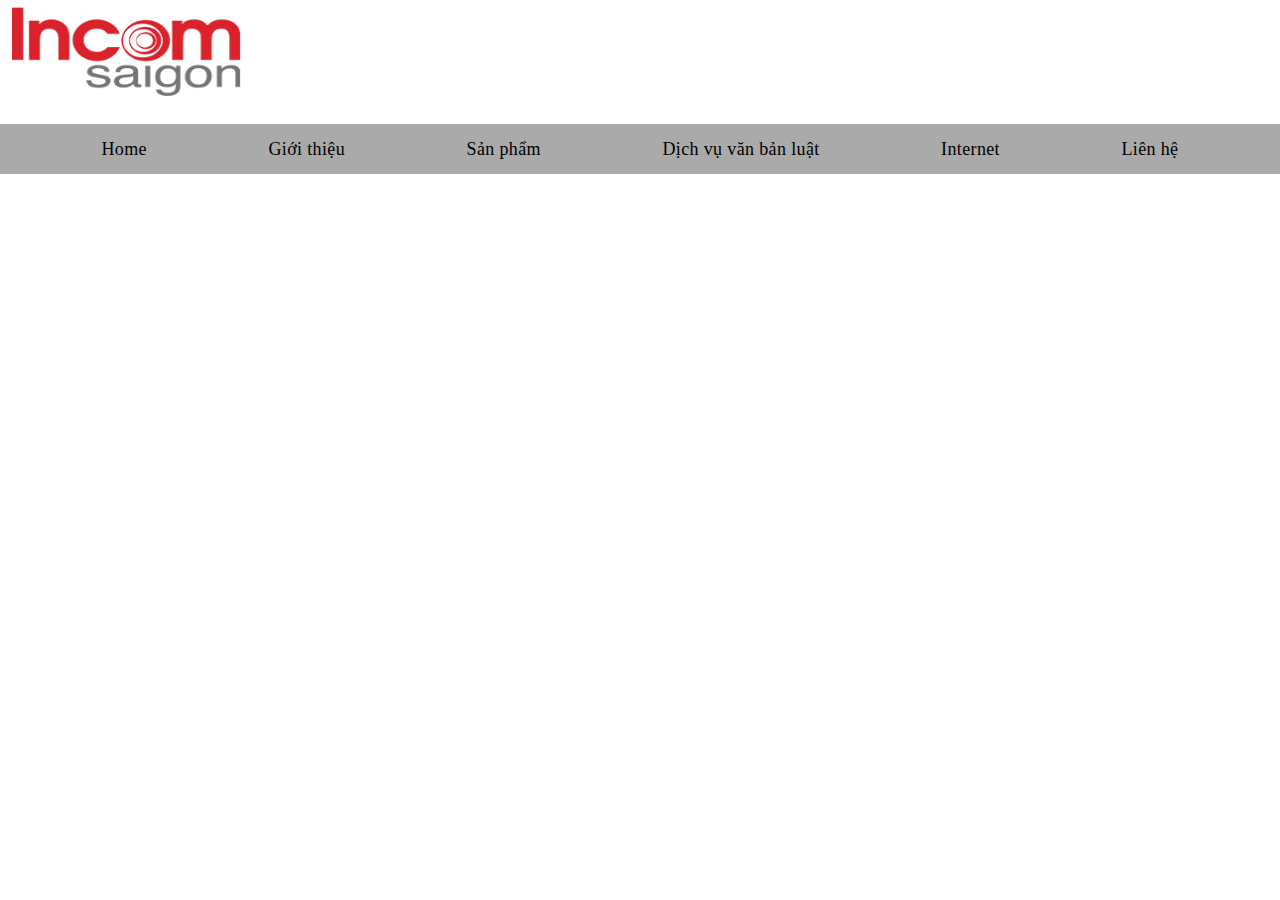
==== index.html @ 7bd3b19c "first commit" ====
<!DOCTYPE html>
<html lang="en">
<head>
    <meta charset="UTF-8">
    <meta name="viewport" content="width=device-width, initial-scale=1.0">
    <title>Main Page</title>
    <link rel="stylesheet" href="main.css">

</head>
<body>
    <header class='header-container'>
        <div class="logo">
            <img src="logo.png" alt="Nature" class="w3-hover-opacity" width="250px" height="100px">
        </div>
        <div class="nav-bar">
            <ul class="list-controller">
                <li class="controller-item">Home</li>
                <li class="controller-item">Giới thiệu</li>
                <li class="controller-item">Sản phẩm</li>
                <li class="controller-item">Dịch vụ văn bản luật</li>
                <li class="controller-item">Internet</li>
                <li class="controller-item">Liên hệ</li>
            </ul>
        </div>
    </header>
    
    <main class="main-page-container">
        
    </main>

    <footer>

    </footer>
</body>
</html>
---- main.css ----
* {
    margin: 0;
    padding: 0;
    box-sizing: border-box;
  }

.container-login {
    background-color: #bdeaff;
    max-width: 560px;
    margin: 64px auto;
    padding: 38px 32px;
    border-radius: 32px;
    text-align: center;
}

h1 {
    margin-bottom: 38px;
    font-size: 45px;
}

.container-login input,

.btn {
    display: inline-block;
    width: 100%;
    max-width: 528px;
    padding: 19.2px;
    font-size: 22.4px;
    border-radius: 8px;
    border: 1px solid #777;
    margin-bottom: 28.8px;
}

.btn-sumbit {
    background-color: #00b7ff;
    color: #fff;
}

.container-login label {
    display: inline-block;
    font-size: 22.4px;
    color: #555;
    margin-bottom: 12.8px;
}

a {
    text-decoration: none;
}

.link {
    display: inline-block;
    font-size: 22.4px;
    color: #db0303;
    margin-bottom: 32px;
    margin-left: 12.8px;
}

.face {
    background-color: #1a77f2;
    color: #fff;
    margin-top: 32px;
    background-image: url('facebook.svg');
    background-repeat: no-repeat;
    background-size: 35px;
    background-position: 3px;
}

.google {
    color: #555;
    background-image: url('google.svg');
    background-repeat: no-repeat;
    background-size: 35px;
    background-position: 3px;
}

.line {
    display: inline-block;
    border-bottom: solid 1px #aaa;
    width: 42%;
}

.center {
    color: #777;
    margin: 0 12 8px;
    font-size: 22.4px;
}

#header,
#wrapper {
    margin-bottom: 10px;
}

.background-wrapper {
    background: url('anhbia.jpg');
    background-size: cover;
    background-position: center;
    padding: 10px;
}

div.a {
    text-align: center;
}

img.w3-hover-opacity {
    max-width: 100%; /* Đảm bảo logo không vượt quá chiều rộng màn hình */
    max-height: 50%; /* Đảm bảo logo không vượt quá chiều cao màn hình */
    margin-bottom: 20px; /* Thêm khoảng cách dưới logo */
}

.nav-bar {
    width: 100%;
    height: 50px;
    position: fixed;
    background-color: #aaa;
    .list-controller {
        display: flex;
        flex-direction: row;
        list-style-type: none;
        justify-content: space-evenly;
        height: 100%;
        align-items: center;
        .controller-item {
            padding: 10px 20px;
            font-size: 18px;
            letter-spacing: 0.02em;
            line-height: 21px
        }
        .controller-item:hover {
            background-color: #777;
            border-radius: 10px;
            color: #eeee;
            cursor: pointer;
            transition: ease 0.5s ;
        }
    }
}
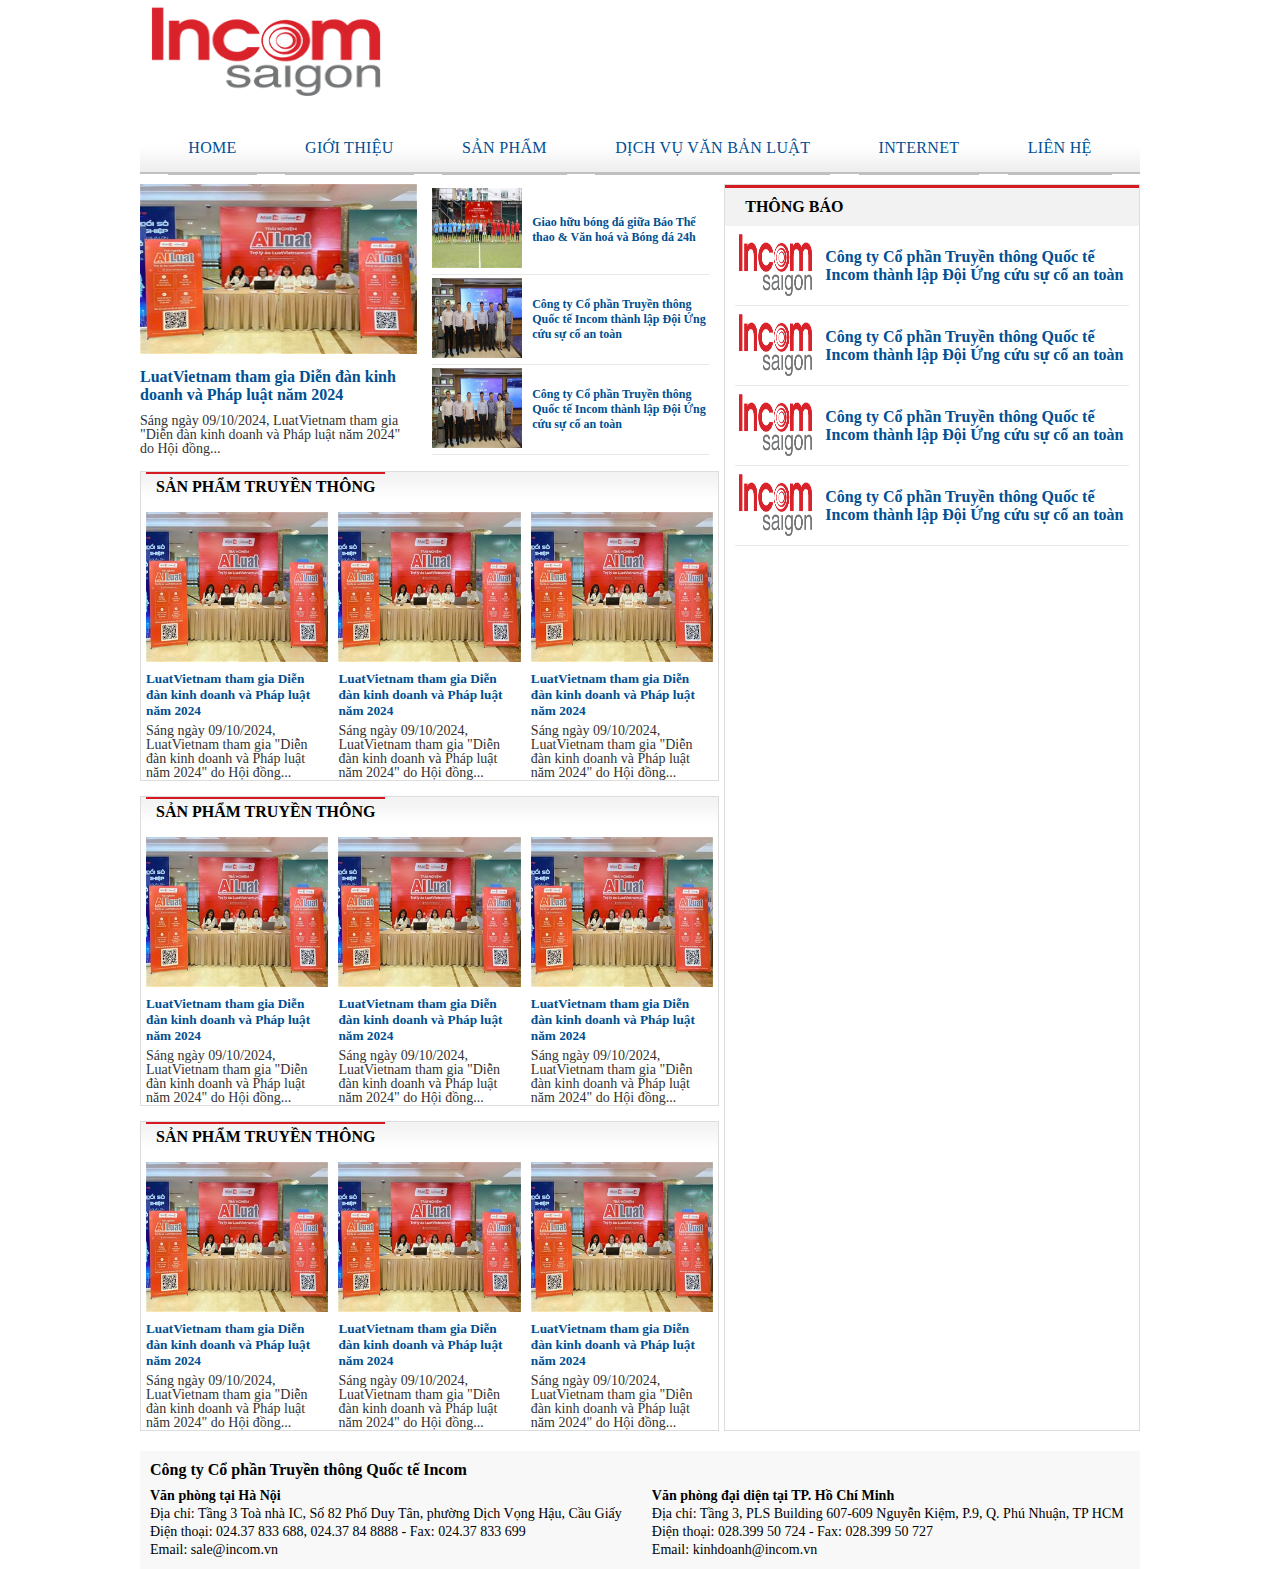
==== commit 0b78f17f: "index page" ====
--- a/index.html
+++ b/index.html
@@ -1,5 +1,6 @@
 <!DOCTYPE html>
 <html lang="en">
+
 <head>
     <meta charset="UTF-8">
     <meta name="viewport" content="width=device-width, initial-scale=1.0">
@@ -7,29 +8,328 @@
     <link rel="stylesheet" href="main.css">
 
 </head>
+
 <body>
-    <header class='header-container'>
-        <div class="logo">
-            <img src="logo.png" alt="Nature" class="w3-hover-opacity" width="250px" height="100px">
-        </div>
-        <div class="nav-bar">
-            <ul class="list-controller">
-                <li class="controller-item">Home</li>
-                <li class="controller-item">Giới thiệu</li>
-                <li class="controller-item">Sản phẩm</li>
-                <li class="controller-item">Dịch vụ văn bản luật</li>
-                <li class="controller-item">Internet</li>
-                <li class="controller-item">Liên hệ</li>
-            </ul>
-        </div>
-    </header>
-    
-    <main class="main-page-container">
-        
-    </main>
-
-    <footer>
-
-    </footer>
+    <div class="content-1000">
+        <header class='header-container'>
+            <div class="logo">
+                <img src="logo.png" alt="Nature" class="w3-hover-opacity" width="250px" height="100px">
+            </div>
+            <div class="nav-bar">
+                <ul class="list-controller">
+                    <li class="controller-item">Home</li>
+                    <li class="controller-item">Giới thiệu</li>
+                    <li class="controller-item">Sản phẩm</li>
+                    <li class="controller-item">Dịch vụ văn bản luật</li>
+                    <li class="controller-item">Internet</li>
+                    <li class="controller-item">Liên hệ</li>
+                </ul>
+            </div>
+        </header>
+
+        <main class="main-page-container">
+            <div class="d-flex col-gap-5px">
+                <div class="main-page-content col-7">
+                    <div class="news d-flex col-gap-5px">
+                        <div class="news-main col-6">
+                            <a href="#">
+                                <div class="news-main-img">
+                                    <img src="thamgialuat.jpg" alt="thamgialuat">
+                                </div>
+                                <div class="news-main-title">
+                                    <h4>LuatVietnam tham gia Diễn đàn kinh doanh và Pháp luật năm 2024</h4>
+                                </div>
+                                <div class="news-main-content">
+                                    <p>Sáng ngày 09/10/2024, LuatVietnam tham gia "Diễn đàn kinh doanh và Pháp luật năm
+                                        2024" do Hội đồng...</p>
+                                </div>
+                            </a>
+                        </div>
+
+                        <div class="news-sub-list col-6">
+                            <a href="#">
+                                <div class="news-sub-item">
+                                    <div class="ns-img-item">
+                                        <img src="B1.jpg" alt="Nature">
+                                    </div>
+                                    <div class="ns-content-item">
+                                        <p>Giao hữu bóng đá giữa Báo Thể thao & Văn hoá và Bóng đá 24h</p>
+                                    </div>
+                                </div>
+                            </a>
+
+                            <a href="#">
+                                <div class="news-sub-item">
+                                    <div class="ns-img-item">
+                                        <img src="LVNvsPLX.jpg" alt="Nature">
+                                    </div>
+                                    <div class="ns-content-item">
+                                        <p>Công ty Cổ phần Truyền thông Quốc tế Incom thành lập Đội Ứng cứu sự cố an
+                                            toàn</p>
+                                    </div>
+                                </div>
+                            </a>
+
+                            <a href="#">
+                                <div class="news-sub-item">
+                                    <div class="ns-img-item">
+                                        <img src="LVNvsPLX.jpg" alt="Nature">
+                                    </div>
+                                    <div class="ns-content-item">
+                                        <p>Công ty Cổ phần Truyền thông Quốc tế Incom thành lập Đội Ứng cứu sự cố an
+                                            toàn</p>
+                                    </div>
+                                </div>
+                            </a>
+                        </div>
+                    </div>
+
+                    <div class="product bg-section section-container mb-15">
+                        <div class="section-title">
+                            <h4>Sản Phẩm Truyền Thông</h4>
+                        </div>
+                        <div class="section-content-list">
+                            <a href="#">
+                                <div class="section-content-item">
+                                    <div class="sc-item-img">
+                                        <img src="thamgialuat.jpg" alt="thamgialuat">
+                                    </div>
+                                    <div class="sc-item-title">
+                                        <h5>LuatVietnam tham gia Diễn đàn kinh doanh và Pháp luật năm 2024</h5>
+                                    </div>
+                                    <div class="sc-item-content">
+                                        <p>Sáng ngày 09/10/2024, LuatVietnam tham gia "Diễn đàn kinh doanh và Pháp luật
+                                            năm
+                                            2024" do Hội đồng...</p>
+                                    </div>
+                                </div>
+                            </a>
+
+                            <a href="#">
+                                <div class="section-content-item">
+                                    <div class="sc-item-img">
+                                        <img src="thamgialuat.jpg" alt="thamgialuat">
+                                    </div>
+                                    <div class="sc-item-title">
+                                        <h5>LuatVietnam tham gia Diễn đàn kinh doanh và Pháp luật năm 2024</h5>
+                                    </div>
+                                    <div class="sc-item-content">
+                                        <p>Sáng ngày 09/10/2024, LuatVietnam tham gia "Diễn đàn kinh doanh và Pháp luật
+                                            năm
+                                            2024" do Hội đồng...</p>
+                                    </div>
+                                </div>
+                            </a>
+
+                            <a href="#">
+                                <div class="section-content-item">
+                                    <div class="sc-item-img">
+                                        <img src="thamgialuat.jpg" alt="thamgialuat">
+                                    </div>
+                                    <div class="sc-item-title">
+                                        <h5>LuatVietnam tham gia Diễn đàn kinh doanh và Pháp luật năm 2024</h5>
+                                    </div>
+                                    <div class="sc-item-content">
+                                        <p>Sáng ngày 09/10/2024, LuatVietnam tham gia "Diễn đàn kinh doanh và Pháp luật
+                                            năm
+                                            2024" do Hội đồng...</p>
+                                    </div>
+                                </div>
+                            </a>
+
+                        </div>
+                    </div>
+
+                    <div class="product bg-section section-container mb-15">
+                        <div class="section-title">
+                            <h4>Sản Phẩm Truyền Thông</h4>
+                        </div>
+                        <div class="section-content-list">
+                            <a href="#">
+                                <div class="section-content-item">
+                                    <div class="sc-item-img">
+                                        <img src="thamgialuat.jpg" alt="thamgialuat">
+                                    </div>
+                                    <div class="sc-item-title">
+                                        <h5>LuatVietnam tham gia Diễn đàn kinh doanh và Pháp luật năm 2024</h5>
+                                    </div>
+                                    <div class="sc-item-content">
+                                        <p>Sáng ngày 09/10/2024, LuatVietnam tham gia "Diễn đàn kinh doanh và Pháp luật
+                                            năm
+                                            2024" do Hội đồng...</p>
+                                    </div>
+                                </div>
+                            </a>
+
+                            <a href="#">
+                                <div class="section-content-item">
+                                    <div class="sc-item-img">
+                                        <img src="thamgialuat.jpg" alt="thamgialuat">
+                                    </div>
+                                    <div class="sc-item-title">
+                                        <h5>LuatVietnam tham gia Diễn đàn kinh doanh và Pháp luật năm 2024</h5>
+                                    </div>
+                                    <div class="sc-item-content">
+                                        <p>Sáng ngày 09/10/2024, LuatVietnam tham gia "Diễn đàn kinh doanh và Pháp luật
+                                            năm
+                                            2024" do Hội đồng...</p>
+                                    </div>
+                                </div>
+                            </a>
+
+                            <a href="#">
+                                <div class="section-content-item">
+                                    <div class="sc-item-img">
+                                        <img src="thamgialuat.jpg" alt="thamgialuat">
+                                    </div>
+                                    <div class="sc-item-title">
+                                        <h5>LuatVietnam tham gia Diễn đàn kinh doanh và Pháp luật năm 2024</h5>
+                                    </div>
+                                    <div class="sc-item-content">
+                                        <p>Sáng ngày 09/10/2024, LuatVietnam tham gia "Diễn đàn kinh doanh và Pháp luật
+                                            năm
+                                            2024" do Hội đồng...</p>
+                                    </div>
+                                </div>
+                            </a>
+
+                        </div>
+                    </div>
+
+                    <div class="product bg-section section-container">
+                        <div class="section-title">
+                            <h4>Sản Phẩm Truyền Thông</h4>
+                        </div>
+                        <div class="section-content-list">
+                            <a href="#">
+                                <div class="section-content-item">
+                                    <div class="sc-item-img">
+                                        <img src="thamgialuat.jpg" alt="thamgialuat">
+                                    </div>
+                                    <div class="sc-item-title">
+                                        <h5>LuatVietnam tham gia Diễn đàn kinh doanh và Pháp luật năm 2024</h5>
+                                    </div>
+                                    <div class="sc-item-content">
+                                        <p>Sáng ngày 09/10/2024, LuatVietnam tham gia "Diễn đàn kinh doanh và Pháp luật
+                                            năm
+                                            2024" do Hội đồng...</p>
+                                    </div>
+                                </div>
+                            </a>
+
+                            <a href="#">
+                                <div class="section-content-item">
+                                    <div class="sc-item-img">
+                                        <img src="thamgialuat.jpg" alt="thamgialuat">
+                                    </div>
+                                    <div class="sc-item-title">
+                                        <h5>LuatVietnam tham gia Diễn đàn kinh doanh và Pháp luật năm 2024</h5>
+                                    </div>
+                                    <div class="sc-item-content">
+                                        <p>Sáng ngày 09/10/2024, LuatVietnam tham gia "Diễn đàn kinh doanh và Pháp luật
+                                            năm
+                                            2024" do Hội đồng...</p>
+                                    </div>
+                                </div>
+                            </a>
+
+                            <a href="#">
+                                <div class="section-content-item">
+                                    <div class="sc-item-img">
+                                        <img src="thamgialuat.jpg" alt="thamgialuat">
+                                    </div>
+                                    <div class="sc-item-title">
+                                        <h5>LuatVietnam tham gia Diễn đàn kinh doanh và Pháp luật năm 2024</h5>
+                                    </div>
+                                    <div class="sc-item-content">
+                                        <p>Sáng ngày 09/10/2024, LuatVietnam tham gia "Diễn đàn kinh doanh và Pháp luật
+                                            năm
+                                            2024" do Hội đồng...</p>
+                                    </div>
+                                </div>
+                            </a>
+
+                        </div>
+                    </div>
+                </div>
+                <div class="announcement col-5">
+                    <div class="announcement-title">
+                        <h4>Thông báo</h4>
+                    </div>
+
+                    <div class="announcement-list">
+                        <a href="#">
+                            <div class="announcement-item">
+                                <div class="a-img-item">
+                                    <img src="logo.png" alt="Nature">
+                                </div>
+                                <div class="a-content-item">
+                                    <p>Công ty Cổ phần Truyền thông Quốc tế Incom thành lập Đội Ứng cứu sự cố an toàn
+                                    </p>
+                                </div>
+                            </div>
+                        </a>
+
+                        <a href="#">
+                            <div class="announcement-item">
+                                <div class="a-img-item">
+                                    <img src="logo.png" alt="Nature">
+                                </div>
+                                <div class="a-content-item">
+                                    <p>Công ty Cổ phần Truyền thông Quốc tế Incom thành lập Đội Ứng cứu sự cố an toàn
+                                    </p>
+                                </div>
+                            </div>
+                        </a>
+
+                        <a href="#">
+                            <div class="announcement-item">
+                                <div class="a-img-item">
+                                    <img src="logo.png" alt="Nature">
+                                </div>
+                                <div class="a-content-item">
+                                    <p>Công ty Cổ phần Truyền thông Quốc tế Incom thành lập Đội Ứng cứu sự cố an toàn
+                                    </p>
+                                </div>
+                            </div>
+                        </a>
+
+                        <a href="#">
+                            <div class="announcement-item">
+                                <div class="a-img-item">
+                                    <img src="logo.png" alt="Nature">
+                                </div>
+                                <div class="a-content-item">
+                                    <p>Công ty Cổ phần Truyền thông Quốc tế Incom thành lập Đội Ứng cứu sự cố an toàn
+                                    </p>
+                                </div>
+                            </div>
+                        </a>
+                    </div>
+                </div>
+
+            </div>
+
+        </main>
+
+        <footer class="footer-container">
+            <h4 class="company-title">Công ty Cổ phần Truyền thông Quốc tế Incom</h4>
+            <div class="address-container">
+                <div class="address-left">
+                    <h4 class="address-title">Văn phòng tại Hà Nội</h4>
+                    <p>Địa chỉ: Tầng 3 Toà nhà IC, Số 82 Phố Duy Tân, phường Dịch Vọng Hậu, Cầu Giấy</p>
+                    <p>Điện thoại: 024.37 833 688, 024.37 84 8888 - Fax: 024.37 833 699</p>
+                    <p>Email: sale@incom.vn</p>
+                </div>
+                <div class="address-right">
+                    <h4 class="address-title">Văn phòng đại diện tại TP. Hồ Chí Minh</h4>
+                    <p>Địa chỉ: Tầng 3, PLS Building 607-609 Nguyễn Kiệm, P.9, Q. Phú Nhuận, TP HCM</p>
+                    <p>Điện thoại: 028.399 50 724 - Fax: 028.399 50 727</p>
+                    <p>Email: kinhdoanh@incom.vn</p>
+                </div>
+            </div>
+        </footer>
+    </div>
 </body>
+
 </html>--- a/main.css
+++ b/main.css
@@ -110,8 +110,8 @@
 .nav-bar {
     width: 100%;
     height: 50px;
-    position: fixed;
-    background-color: #aaa;
+    background: url('./bg-menutop.png') repeat-x bottom;
+    
     .list-controller {
         display: flex;
         flex-direction: row;
@@ -119,18 +119,192 @@
         justify-content: space-evenly;
         height: 100%;
         align-items: center;
+        border-bottom: solid 2px #c0c0c0;
         .controller-item {
-            padding: 10px 20px;
-            font-size: 18px;
+            padding: 15px 20px;
             letter-spacing: 0.02em;
-            line-height: 21px
+            line-height: 21px;        
+            text-transform: uppercase;
+            color: #004f92;
+            border-bottom: solid 2px #c0c0c0;
+            font-weight: 6000
+
         }
         .controller-item:hover {
-            background-color: #777;
-            border-radius: 10px;
-            color: #eeee;
+            color: #d71921;
+            border-bottom: solid 2px #d71921;
             cursor: pointer;
             transition: ease 0.5s ;
         }
     }
+}
+.content-1000 {
+    width: 1000px;
+    margin: auto;
+}
+.footer-container {
+    background-color: #f8f8f8;
+    padding: 10px;
+    .company-title {
+        margin-bottom: 8px;
+    }
+    .address-container {
+        width: 100%;
+        display: flex;
+        flex-direction: row;
+        column-gap: 30px;
+        font-size: 14px;
+        line-height: 18px;
+    }
+}
+.main-page-container {
+    margin-top: 10px;
+    margin-bottom: 20px;
+    .main-page-content {
+        .news {
+            align-items: center;
+            margin-bottom: 15px;
+            .news-main {
+                display: flex;
+                flex-direction: column;
+                row-gap: 10px;
+                .news-main-img img {
+                    width: 100%;
+                    height: 170px;
+                }
+                .news-main-title {
+                    color: #004f92;
+                    margin: 10px 0;
+                }
+                .news-main-title:hover {
+                    color: #d71921;
+                }
+                .news-main-content {
+                    color: #333333;
+                    font-size: 14px;
+                    line-height: 14px;
+                }
+            }
+
+            .news-sub-list {
+                margin: 0 10px;
+                .news-sub-item {
+                    border-bottom: 1px solid #e8e8e8 ;
+                    padding: 8px 0;
+                    display: flex;
+                    height: 90px;
+                    align-items: center;
+                    .ns-img-item img{
+                        width: 90px;
+                        height: 80px;
+                    }
+                    .ns-content-item {
+                        margin-left: 10px;
+                        color: #004f92;
+                        font-weight: 600;
+                        font-size: 12px;
+                    }
+                    .ns-content-item:hover {
+                        color: #d71921;
+                    }
+                }
+            }
+        }
+        .bg-section {
+            background: url('./bg-catalogy.png') repeat-x top;
+            width: 100%;
+            border: 1px solid #ddd;
+        }
+        .section-container {
+            .section-title {
+                text-transform: uppercase;
+                height: 40px;
+            }
+            .section-title h4 {
+                border-top: 2px solid #d71921;
+                width: fit-content;
+                line-height: 25px;
+                padding-left: 10px ;
+                padding-right: 10px ;
+                margin-left: 5px;
+            }
+
+            .section-content-list {
+                display: flex;
+                column-gap: 10px;
+                margin-left: 5px;
+                margin-right: 5px;
+                .section-content-item {
+                    display: flex;
+                    flex-direction: column;
+                    .sc-item-img img {
+                        width: 100%;
+                        height: 150px;
+                    }
+                    .sc-item-title {
+                        color: #004f92;
+                        margin: 5px 0;
+                    }
+                    .sc-item-title:hover {
+                        color: #d71921;
+                    }
+                    .sc-item-content {
+                        color: #333333;
+                        font-size: 14px;
+                        line-height: 14px;
+                    }
+                }
+            }
+        }
+    }
+    .announcement {
+        width: 100%;
+        border: 1px solid #ddd;
+        .announcement-title {
+            background-color: #f2f2f2;
+            border-top: 3px solid #d71921;
+            text-transform: uppercase;
+            padding: 10px 20px;
+        }
+        .announcement-list {
+            margin: 0 10px;
+            .announcement-item {
+                border-bottom: 1px solid #e8e8e8 ;
+                padding: 8px 0;
+                display: flex;
+                height: 80px;
+                align-items: center;
+                .a-img-item img{
+                    width: 80px;
+                    height: 70px;
+                }
+                .a-content-item {
+                    margin-left: 10px;
+                    color: #004f92;
+                    font-weight: 600;
+                }
+                .a-content-item:hover {
+                    color: #d71921;
+                }
+            }
+        }
+    }
+}
+.d-flex {
+    display: flex;
+}
+.col-7 {
+    flex: 7;
+}
+.col-5 {
+    flex: 5;
+}
+.col-6 {
+    flex: 6;
+}
+.col-gap-5px {
+    column-gap: 5px;
+}
+.mb-15 {
+    margin-bottom: 15px;
 }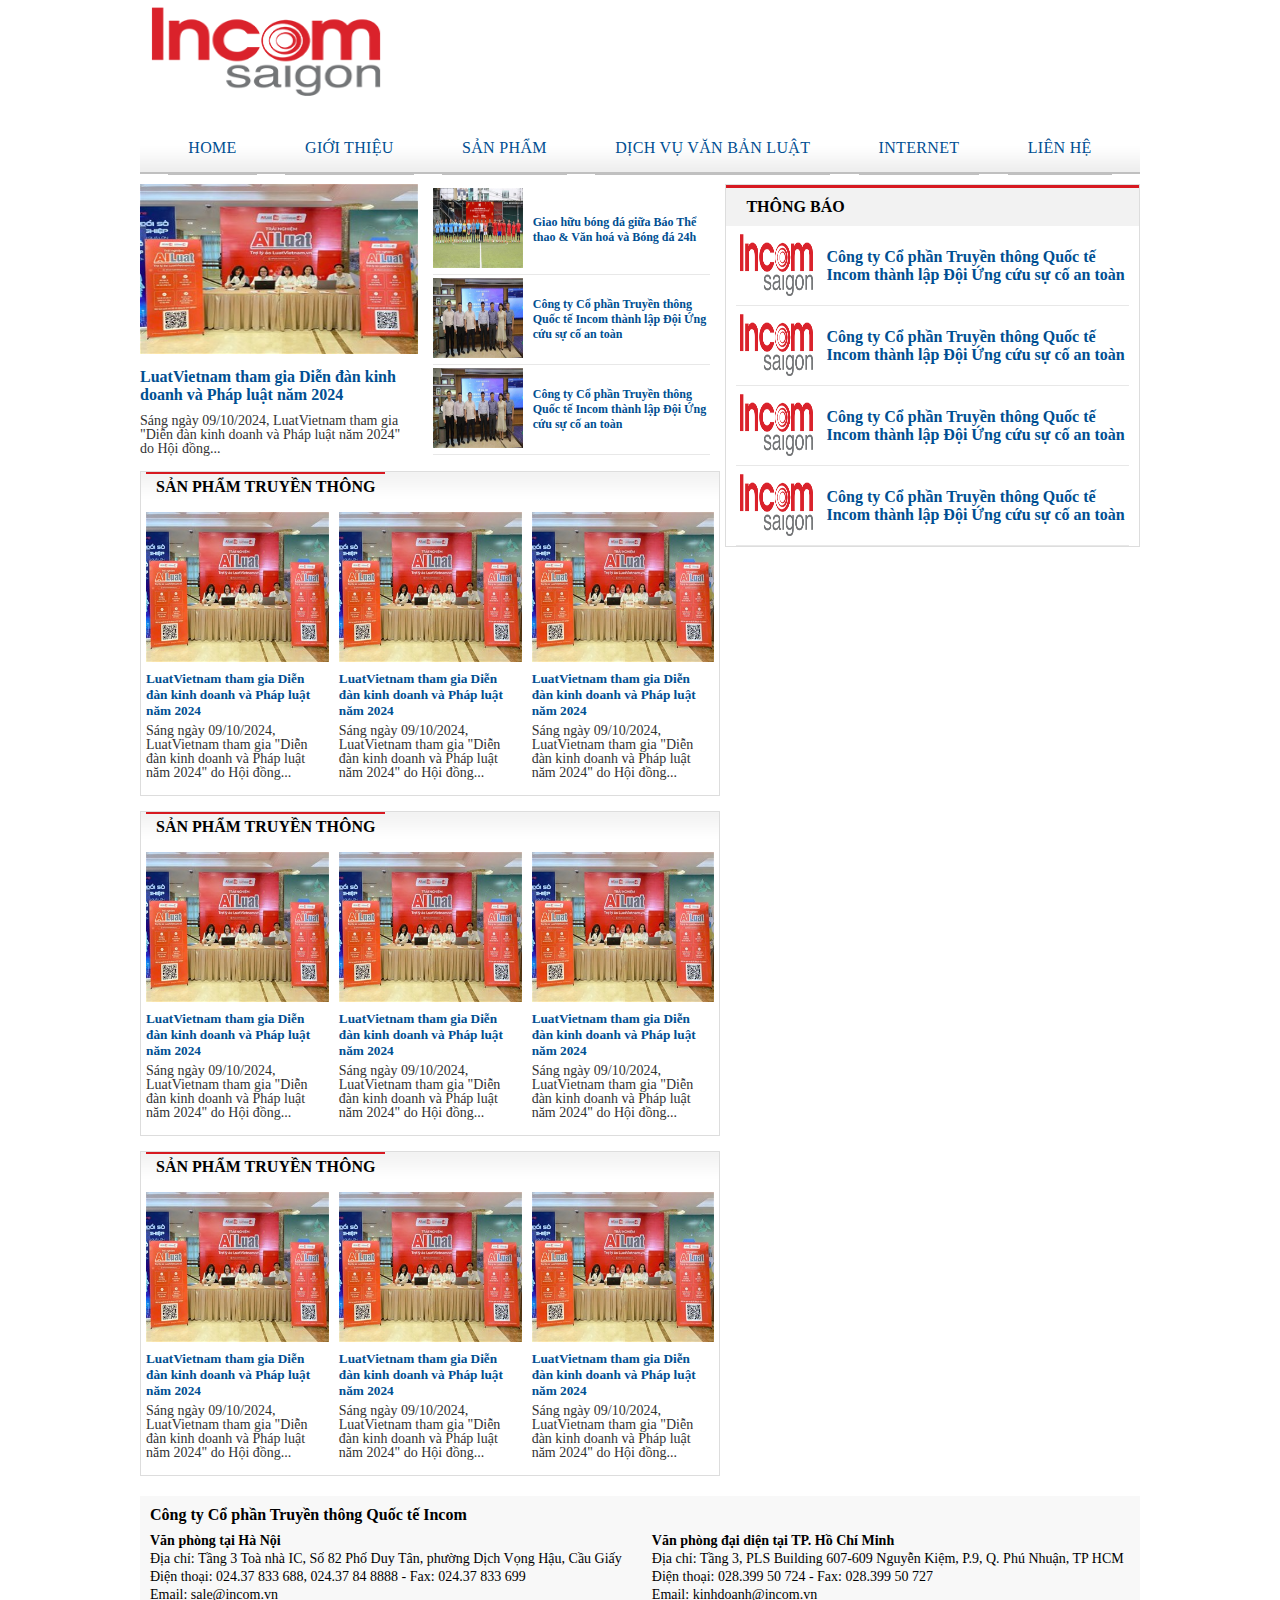
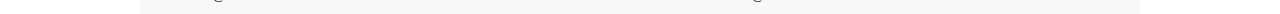
==== commit 06d71ca7: "cart" ====
--- a/index.html
+++ b/index.html
@@ -29,285 +29,288 @@
 
         <main class="main-page-container">
             <div class="d-flex col-gap-5px">
-                <div class="main-page-content col-7">
-                    <div class="news d-flex col-gap-5px">
-                        <div class="news-main col-6">
+                <div class="col-7">
+                    <div class="main-page-content">
+                        <div class="news d-flex col-gap-5px">
+                            <div class="news-main col-6">
+                                <a href="#">
+                                    <div class="news-main-img">
+                                        <img src="thamgialuat.jpg" alt="thamgialuat">
+                                    </div>
+                                    <div class="news-main-title">
+                                        <h4>LuatVietnam tham gia Diễn đàn kinh doanh và Pháp luật năm 2024</h4>
+                                    </div>
+                                    <div class="news-main-content">
+                                        <p>Sáng ngày 09/10/2024, LuatVietnam tham gia "Diễn đàn kinh doanh và Pháp luật năm
+                                            2024" do Hội đồng...</p>
+                                    </div>
+                                </a>
+                            </div>
+    
+                            <div class="news-sub-list col-6">
+                                <a href="#">
+                                    <div class="news-sub-item">
+                                        <div class="ns-img-item">
+                                            <img src="B1.jpg" alt="Nature">
+                                        </div>
+                                        <div class="ns-content-item">
+                                            <p>Giao hữu bóng đá giữa Báo Thể thao & Văn hoá và Bóng đá 24h</p>
+                                        </div>
+                                    </div>
+                                </a>
+    
+                                <a href="#">
+                                    <div class="news-sub-item">
+                                        <div class="ns-img-item">
+                                            <img src="LVNvsPLX.jpg" alt="Nature">
+                                        </div>
+                                        <div class="ns-content-item">
+                                            <p>Công ty Cổ phần Truyền thông Quốc tế Incom thành lập Đội Ứng cứu sự cố an
+                                                toàn</p>
+                                        </div>
+                                    </div>
+                                </a>
+    
+                                <a href="#">
+                                    <div class="news-sub-item">
+                                        <div class="ns-img-item">
+                                            <img src="LVNvsPLX.jpg" alt="Nature">
+                                        </div>
+                                        <div class="ns-content-item">
+                                            <p>Công ty Cổ phần Truyền thông Quốc tế Incom thành lập Đội Ứng cứu sự cố an
+                                                toàn</p>
+                                        </div>
+                                    </div>
+                                </a>
+                            </div>
+                        </div>
+    
+                        <div class="product bg-section section-container mb-15">
+                            <div class="section-title">
+                                <h4>Sản Phẩm Truyền Thông</h4>
+                            </div>
+                            <div class="section-content-list">
+                                <a href="#">
+                                    <div class="section-content-item">
+                                        <div class="sc-item-img">
+                                            <img src="thamgialuat.jpg" alt="thamgialuat">
+                                        </div>
+                                        <div class="sc-item-title">
+                                            <h5>LuatVietnam tham gia Diễn đàn kinh doanh và Pháp luật năm 2024</h5>
+                                        </div>
+                                        <div class="sc-item-content">
+                                            <p>Sáng ngày 09/10/2024, LuatVietnam tham gia "Diễn đàn kinh doanh và Pháp luật
+                                                năm
+                                                2024" do Hội đồng...</p>
+                                        </div>
+                                    </div>
+                                </a>
+    
+                                <a href="#">
+                                    <div class="section-content-item">
+                                        <div class="sc-item-img">
+                                            <img src="thamgialuat.jpg" alt="thamgialuat">
+                                        </div>
+                                        <div class="sc-item-title">
+                                            <h5>LuatVietnam tham gia Diễn đàn kinh doanh và Pháp luật năm 2024</h5>
+                                        </div>
+                                        <div class="sc-item-content">
+                                            <p>Sáng ngày 09/10/2024, LuatVietnam tham gia "Diễn đàn kinh doanh và Pháp luật
+                                                năm
+                                                2024" do Hội đồng...</p>
+                                        </div>
+                                    </div>
+                                </a>
+    
+                                <a href="#">
+                                    <div class="section-content-item">
+                                        <div class="sc-item-img">
+                                            <img src="thamgialuat.jpg" alt="thamgialuat">
+                                        </div>
+                                        <div class="sc-item-title">
+                                            <h5>LuatVietnam tham gia Diễn đàn kinh doanh và Pháp luật năm 2024</h5>
+                                        </div>
+                                        <div class="sc-item-content">
+                                            <p>Sáng ngày 09/10/2024, LuatVietnam tham gia "Diễn đàn kinh doanh và Pháp luật
+                                                năm
+                                                2024" do Hội đồng...</p>
+                                        </div>
+                                    </div>
+                                </a>
+    
+                            </div>
+                        </div>
+    
+                        <div class="product bg-section section-container mb-15">
+                            <div class="section-title">
+                                <h4>Sản Phẩm Truyền Thông</h4>
+                            </div>
+                            <div class="section-content-list">
+                                <a href="#">
+                                    <div class="section-content-item">
+                                        <div class="sc-item-img">
+                                            <img src="thamgialuat.jpg" alt="thamgialuat">
+                                        </div>
+                                        <div class="sc-item-title">
+                                            <h5>LuatVietnam tham gia Diễn đàn kinh doanh và Pháp luật năm 2024</h5>
+                                        </div>
+                                        <div class="sc-item-content">
+                                            <p>Sáng ngày 09/10/2024, LuatVietnam tham gia "Diễn đàn kinh doanh và Pháp luật
+                                                năm
+                                                2024" do Hội đồng...</p>
+                                        </div>
+                                    </div>
+                                </a>
+    
+                                <a href="#">
+                                    <div class="section-content-item">
+                                        <div class="sc-item-img">
+                                            <img src="thamgialuat.jpg" alt="thamgialuat">
+                                        </div>
+                                        <div class="sc-item-title">
+                                            <h5>LuatVietnam tham gia Diễn đàn kinh doanh và Pháp luật năm 2024</h5>
+                                        </div>
+                                        <div class="sc-item-content">
+                                            <p>Sáng ngày 09/10/2024, LuatVietnam tham gia "Diễn đàn kinh doanh và Pháp luật
+                                                năm
+                                                2024" do Hội đồng...</p>
+                                        </div>
+                                    </div>
+                                </a>
+    
+                                <a href="#">
+                                    <div class="section-content-item">
+                                        <div class="sc-item-img">
+                                            <img src="thamgialuat.jpg" alt="thamgialuat">
+                                        </div>
+                                        <div class="sc-item-title">
+                                            <h5>LuatVietnam tham gia Diễn đàn kinh doanh và Pháp luật năm 2024</h5>
+                                        </div>
+                                        <div class="sc-item-content">
+                                            <p>Sáng ngày 09/10/2024, LuatVietnam tham gia "Diễn đàn kinh doanh và Pháp luật
+                                                năm
+                                                2024" do Hội đồng...</p>
+                                        </div>
+                                    </div>
+                                </a>
+    
+                            </div>
+                        </div>
+    
+                        <div class="product bg-section section-container">
+                            <div class="section-title">
+                                <h4>Sản Phẩm Truyền Thông</h4>
+                            </div>
+                            <div class="section-content-list">
+                                <a href="#">
+                                    <div class="section-content-item">
+                                        <div class="sc-item-img">
+                                            <img src="thamgialuat.jpg" alt="thamgialuat">
+                                        </div>
+                                        <div class="sc-item-title">
+                                            <h5>LuatVietnam tham gia Diễn đàn kinh doanh và Pháp luật năm 2024</h5>
+                                        </div>
+                                        <div class="sc-item-content">
+                                            <p>Sáng ngày 09/10/2024, LuatVietnam tham gia "Diễn đàn kinh doanh và Pháp luật
+                                                năm
+                                                2024" do Hội đồng...</p>
+                                        </div>
+                                    </div>
+                                </a>
+    
+                                <a href="#">
+                                    <div class="section-content-item">
+                                        <div class="sc-item-img">
+                                            <img src="thamgialuat.jpg" alt="thamgialuat">
+                                        </div>
+                                        <div class="sc-item-title">
+                                            <h5>LuatVietnam tham gia Diễn đàn kinh doanh và Pháp luật năm 2024</h5>
+                                        </div>
+                                        <div class="sc-item-content">
+                                            <p>Sáng ngày 09/10/2024, LuatVietnam tham gia "Diễn đàn kinh doanh và Pháp luật
+                                                năm
+                                                2024" do Hội đồng...</p>
+                                        </div>
+                                    </div>
+                                </a>
+    
+                                <a href="#">
+                                    <div class="section-content-item">
+                                        <div class="sc-item-img">
+                                            <img src="thamgialuat.jpg" alt="thamgialuat">
+                                        </div>
+                                        <div class="sc-item-title">
+                                            <h5>LuatVietnam tham gia Diễn đàn kinh doanh và Pháp luật năm 2024</h5>
+                                        </div>
+                                        <div class="sc-item-content">
+                                            <p>Sáng ngày 09/10/2024, LuatVietnam tham gia "Diễn đàn kinh doanh và Pháp luật
+                                                năm
+                                                2024" do Hội đồng...</p>
+                                        </div>
+                                    </div>
+                                </a>
+    
+                            </div>
+                        </div>
+                    </div>
+                </div>
+                <div class="col-5">
+                    <div class="announcement">
+                        <div class="announcement-title">
+                            <h4>Thông báo</h4>
+                        </div>
+    
+                        <div class="announcement-list">
                             <a href="#">
-                                <div class="news-main-img">
-                                    <img src="thamgialuat.jpg" alt="thamgialuat">
-                                </div>
-                                <div class="news-main-title">
-                                    <h4>LuatVietnam tham gia Diễn đàn kinh doanh và Pháp luật năm 2024</h4>
-                                </div>
-                                <div class="news-main-content">
-                                    <p>Sáng ngày 09/10/2024, LuatVietnam tham gia "Diễn đàn kinh doanh và Pháp luật năm
-                                        2024" do Hội đồng...</p>
+                                <div class="announcement-item">
+                                    <div class="a-img-item">
+                                        <img src="logo.png" alt="Nature">
+                                    </div>
+                                    <div class="a-content-item">
+                                        <p>Công ty Cổ phần Truyền thông Quốc tế Incom thành lập Đội Ứng cứu sự cố an toàn
+                                        </p>
+                                    </div>
                                 </div>
                             </a>
-                        </div>
-
-                        <div class="news-sub-list col-6">
+    
                             <a href="#">
-                                <div class="news-sub-item">
-                                    <div class="ns-img-item">
-                                        <img src="B1.jpg" alt="Nature">
-                                    </div>
-                                    <div class="ns-content-item">
-                                        <p>Giao hữu bóng đá giữa Báo Thể thao & Văn hoá và Bóng đá 24h</p>
+                                <div class="announcement-item">
+                                    <div class="a-img-item">
+                                        <img src="logo.png" alt="Nature">
+                                    </div>
+                                    <div class="a-content-item">
+                                        <p>Công ty Cổ phần Truyền thông Quốc tế Incom thành lập Đội Ứng cứu sự cố an toàn
+                                        </p>
                                     </div>
                                 </div>
                             </a>
-
+    
                             <a href="#">
-                                <div class="news-sub-item">
-                                    <div class="ns-img-item">
-                                        <img src="LVNvsPLX.jpg" alt="Nature">
-                                    </div>
-                                    <div class="ns-content-item">
-                                        <p>Công ty Cổ phần Truyền thông Quốc tế Incom thành lập Đội Ứng cứu sự cố an
-                                            toàn</p>
+                                <div class="announcement-item">
+                                    <div class="a-img-item">
+                                        <img src="logo.png" alt="Nature">
+                                    </div>
+                                    <div class="a-content-item">
+                                        <p>Công ty Cổ phần Truyền thông Quốc tế Incom thành lập Đội Ứng cứu sự cố an toàn
+                                        </p>
                                     </div>
                                 </div>
                             </a>
-
+    
                             <a href="#">
-                                <div class="news-sub-item">
-                                    <div class="ns-img-item">
-                                        <img src="LVNvsPLX.jpg" alt="Nature">
-                                    </div>
-                                    <div class="ns-content-item">
-                                        <p>Công ty Cổ phần Truyền thông Quốc tế Incom thành lập Đội Ứng cứu sự cố an
-                                            toàn</p>
+                                <div class="announcement-item">
+                                    <div class="a-img-item">
+                                        <img src="logo.png" alt="Nature">
+                                    </div>
+                                    <div class="a-content-item">
+                                        <p>Công ty Cổ phần Truyền thông Quốc tế Incom thành lập Đội Ứng cứu sự cố an toàn
+                                        </p>
                                     </div>
                                 </div>
                             </a>
                         </div>
                     </div>
-
-                    <div class="product bg-section section-container mb-15">
-                        <div class="section-title">
-                            <h4>Sản Phẩm Truyền Thông</h4>
-                        </div>
-                        <div class="section-content-list">
-                            <a href="#">
-                                <div class="section-content-item">
-                                    <div class="sc-item-img">
-                                        <img src="thamgialuat.jpg" alt="thamgialuat">
-                                    </div>
-                                    <div class="sc-item-title">
-                                        <h5>LuatVietnam tham gia Diễn đàn kinh doanh và Pháp luật năm 2024</h5>
-                                    </div>
-                                    <div class="sc-item-content">
-                                        <p>Sáng ngày 09/10/2024, LuatVietnam tham gia "Diễn đàn kinh doanh và Pháp luật
-                                            năm
-                                            2024" do Hội đồng...</p>
-                                    </div>
-                                </div>
-                            </a>
-
-                            <a href="#">
-                                <div class="section-content-item">
-                                    <div class="sc-item-img">
-                                        <img src="thamgialuat.jpg" alt="thamgialuat">
-                                    </div>
-                                    <div class="sc-item-title">
-                                        <h5>LuatVietnam tham gia Diễn đàn kinh doanh và Pháp luật năm 2024</h5>
-                                    </div>
-                                    <div class="sc-item-content">
-                                        <p>Sáng ngày 09/10/2024, LuatVietnam tham gia "Diễn đàn kinh doanh và Pháp luật
-                                            năm
-                                            2024" do Hội đồng...</p>
-                                    </div>
-                                </div>
-                            </a>
-
-                            <a href="#">
-                                <div class="section-content-item">
-                                    <div class="sc-item-img">
-                                        <img src="thamgialuat.jpg" alt="thamgialuat">
-                                    </div>
-                                    <div class="sc-item-title">
-                                        <h5>LuatVietnam tham gia Diễn đàn kinh doanh và Pháp luật năm 2024</h5>
-                                    </div>
-                                    <div class="sc-item-content">
-                                        <p>Sáng ngày 09/10/2024, LuatVietnam tham gia "Diễn đàn kinh doanh và Pháp luật
-                                            năm
-                                            2024" do Hội đồng...</p>
-                                    </div>
-                                </div>
-                            </a>
-
-                        </div>
-                    </div>
-
-                    <div class="product bg-section section-container mb-15">
-                        <div class="section-title">
-                            <h4>Sản Phẩm Truyền Thông</h4>
-                        </div>
-                        <div class="section-content-list">
-                            <a href="#">
-                                <div class="section-content-item">
-                                    <div class="sc-item-img">
-                                        <img src="thamgialuat.jpg" alt="thamgialuat">
-                                    </div>
-                                    <div class="sc-item-title">
-                                        <h5>LuatVietnam tham gia Diễn đàn kinh doanh và Pháp luật năm 2024</h5>
-                                    </div>
-                                    <div class="sc-item-content">
-                                        <p>Sáng ngày 09/10/2024, LuatVietnam tham gia "Diễn đàn kinh doanh và Pháp luật
-                                            năm
-                                            2024" do Hội đồng...</p>
-                                    </div>
-                                </div>
-                            </a>
-
-                            <a href="#">
-                                <div class="section-content-item">
-                                    <div class="sc-item-img">
-                                        <img src="thamgialuat.jpg" alt="thamgialuat">
-                                    </div>
-                                    <div class="sc-item-title">
-                                        <h5>LuatVietnam tham gia Diễn đàn kinh doanh và Pháp luật năm 2024</h5>
-                                    </div>
-                                    <div class="sc-item-content">
-                                        <p>Sáng ngày 09/10/2024, LuatVietnam tham gia "Diễn đàn kinh doanh và Pháp luật
-                                            năm
-                                            2024" do Hội đồng...</p>
-                                    </div>
-                                </div>
-                            </a>
-
-                            <a href="#">
-                                <div class="section-content-item">
-                                    <div class="sc-item-img">
-                                        <img src="thamgialuat.jpg" alt="thamgialuat">
-                                    </div>
-                                    <div class="sc-item-title">
-                                        <h5>LuatVietnam tham gia Diễn đàn kinh doanh và Pháp luật năm 2024</h5>
-                                    </div>
-                                    <div class="sc-item-content">
-                                        <p>Sáng ngày 09/10/2024, LuatVietnam tham gia "Diễn đàn kinh doanh và Pháp luật
-                                            năm
-                                            2024" do Hội đồng...</p>
-                                    </div>
-                                </div>
-                            </a>
-
-                        </div>
-                    </div>
-
-                    <div class="product bg-section section-container">
-                        <div class="section-title">
-                            <h4>Sản Phẩm Truyền Thông</h4>
-                        </div>
-                        <div class="section-content-list">
-                            <a href="#">
-                                <div class="section-content-item">
-                                    <div class="sc-item-img">
-                                        <img src="thamgialuat.jpg" alt="thamgialuat">
-                                    </div>
-                                    <div class="sc-item-title">
-                                        <h5>LuatVietnam tham gia Diễn đàn kinh doanh và Pháp luật năm 2024</h5>
-                                    </div>
-                                    <div class="sc-item-content">
-                                        <p>Sáng ngày 09/10/2024, LuatVietnam tham gia "Diễn đàn kinh doanh và Pháp luật
-                                            năm
-                                            2024" do Hội đồng...</p>
-                                    </div>
-                                </div>
-                            </a>
-
-                            <a href="#">
-                                <div class="section-content-item">
-                                    <div class="sc-item-img">
-                                        <img src="thamgialuat.jpg" alt="thamgialuat">
-                                    </div>
-                                    <div class="sc-item-title">
-                                        <h5>LuatVietnam tham gia Diễn đàn kinh doanh và Pháp luật năm 2024</h5>
-                                    </div>
-                                    <div class="sc-item-content">
-                                        <p>Sáng ngày 09/10/2024, LuatVietnam tham gia "Diễn đàn kinh doanh và Pháp luật
-                                            năm
-                                            2024" do Hội đồng...</p>
-                                    </div>
-                                </div>
-                            </a>
-
-                            <a href="#">
-                                <div class="section-content-item">
-                                    <div class="sc-item-img">
-                                        <img src="thamgialuat.jpg" alt="thamgialuat">
-                                    </div>
-                                    <div class="sc-item-title">
-                                        <h5>LuatVietnam tham gia Diễn đàn kinh doanh và Pháp luật năm 2024</h5>
-                                    </div>
-                                    <div class="sc-item-content">
-                                        <p>Sáng ngày 09/10/2024, LuatVietnam tham gia "Diễn đàn kinh doanh và Pháp luật
-                                            năm
-                                            2024" do Hội đồng...</p>
-                                    </div>
-                                </div>
-                            </a>
-
-                        </div>
-                    </div>
                 </div>
-                <div class="announcement col-5">
-                    <div class="announcement-title">
-                        <h4>Thông báo</h4>
-                    </div>
-
-                    <div class="announcement-list">
-                        <a href="#">
-                            <div class="announcement-item">
-                                <div class="a-img-item">
-                                    <img src="logo.png" alt="Nature">
-                                </div>
-                                <div class="a-content-item">
-                                    <p>Công ty Cổ phần Truyền thông Quốc tế Incom thành lập Đội Ứng cứu sự cố an toàn
-                                    </p>
-                                </div>
-                            </div>
-                        </a>
-
-                        <a href="#">
-                            <div class="announcement-item">
-                                <div class="a-img-item">
-                                    <img src="logo.png" alt="Nature">
-                                </div>
-                                <div class="a-content-item">
-                                    <p>Công ty Cổ phần Truyền thông Quốc tế Incom thành lập Đội Ứng cứu sự cố an toàn
-                                    </p>
-                                </div>
-                            </div>
-                        </a>
-
-                        <a href="#">
-                            <div class="announcement-item">
-                                <div class="a-img-item">
-                                    <img src="logo.png" alt="Nature">
-                                </div>
-                                <div class="a-content-item">
-                                    <p>Công ty Cổ phần Truyền thông Quốc tế Incom thành lập Đội Ứng cứu sự cố an toàn
-                                    </p>
-                                </div>
-                            </div>
-                        </a>
-
-                        <a href="#">
-                            <div class="announcement-item">
-                                <div class="a-img-item">
-                                    <img src="logo.png" alt="Nature">
-                                </div>
-                                <div class="a-content-item">
-                                    <p>Công ty Cổ phần Truyền thông Quốc tế Incom thành lập Đội Ứng cứu sự cố an toàn
-                                    </p>
-                                </div>
-                            </div>
-                        </a>
-                    </div>
-                </div>
-
             </div>
 
         </main>
--- a/main.css
+++ b/main.css
@@ -252,6 +252,7 @@
                         color: #333333;
                         font-size: 14px;
                         line-height: 14px;
+                        padding-bottom: 15px;
                     }
                 }
             }
@@ -290,6 +291,83 @@
         }
     }
 }
+.shopping-cart-container {
+    .cart-container {
+        padding: 30px;
+        border: solid 1px #c0c0c0;
+        border-radius: 15px;
+
+        .cart-title {
+            column-gap: 5px;
+            align-items: center;
+        }
+        .cart-title h3 {
+            color: #004f92;
+        }
+        .cart-title p {
+            color: #999999;
+        }
+        .cart-table table {
+            margin-top: 20px;
+            border-collapse: collapse;
+            width: 100%;
+            .cart-table-header tr {
+                th {
+                    padding: 5px 0;
+                }
+                th:first-child {
+                    text-align: left;
+                    padding-left: 10px ;
+                }
+            }
+            .cart-table-body tr {
+                border: solid 1px #c0c0c0;
+                border-radius: 10px;
+                .cart-item {
+                    column-gap: 10px;
+                    align-items: center;
+                    .cart-item-img img {
+                        height: 70px;
+                        width: 70px;
+                    }
+                    .cart-item-info p {
+                        font-size: 14px;
+                        color: #777;
+                        line-height: 18px;
+                        padding: 4px 2px;
+                    }
+                    .cart-item-info h4 {
+                        color: #004f92;
+                    }
+                }
+                .quantity-action {
+                    column-gap: 5px;
+                    align-items: center;
+                    .adjust-quantity-btn {
+                        display: flex;
+                        align-items: center;
+                        padding: 6px 10px;
+                        background-color: #fff;
+                        border: solid 1px #c0c0c0;
+                        border-radius: 50%;
+                        cursor: pointer;
+                    }
+                }
+                .remove-btn {
+                    background-color: #fff;
+                    color: #d71921;
+                    font-weight: 600;
+                    border: none;
+                    cursor: pointer;
+                }
+            }
+            .cart-table-body td {
+                padding: 10px;
+            }
+        }
+        
+    }
+}
 .d-flex {
     display: flex;
 }
@@ -307,4 +385,10 @@
 }
 .mb-15 {
     margin-bottom: 15px;
+}
+.back-btn {
+    margin: 15px 10px;
+}
+.j-sb {
+    justify-content: space-between;
 }